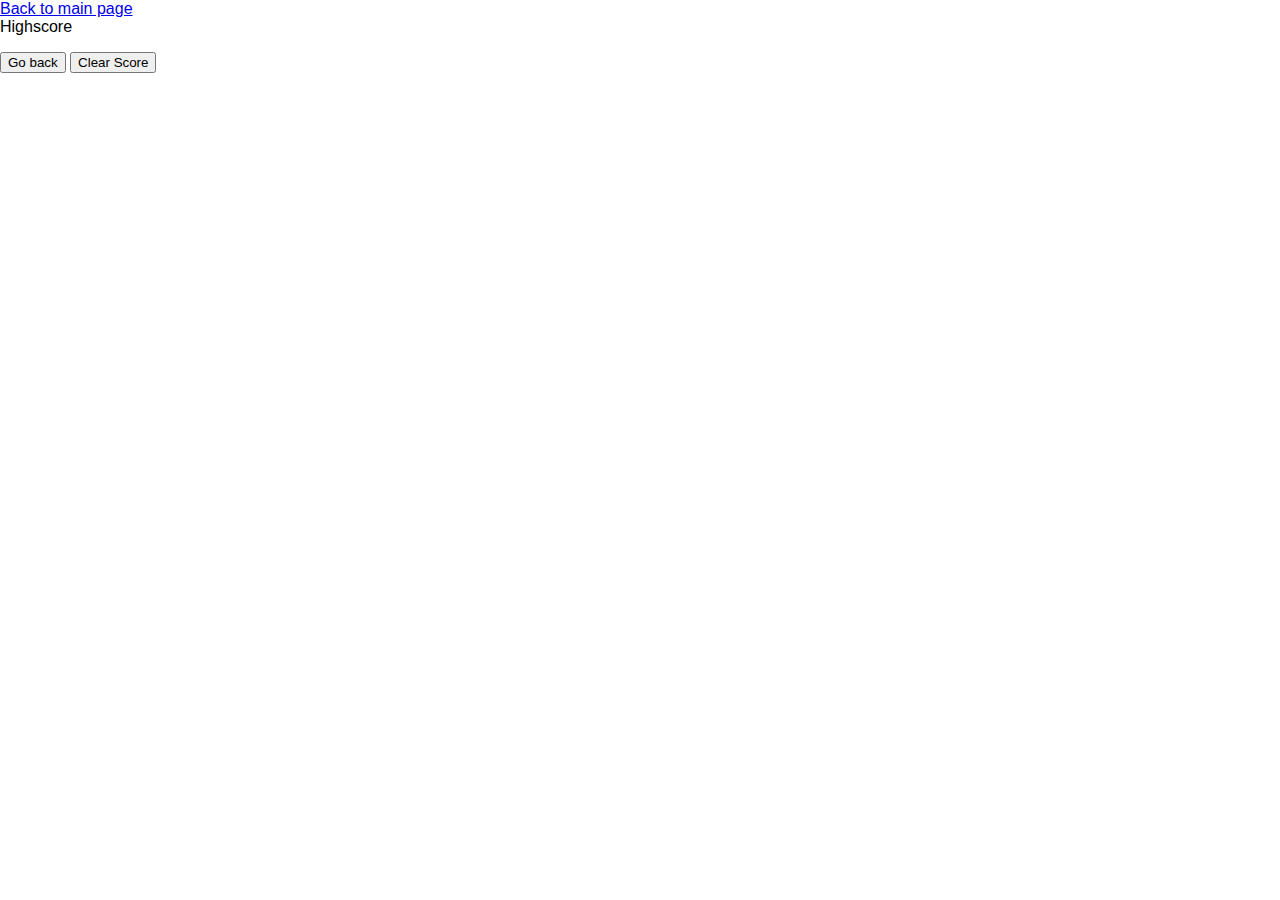
==== highscore.html @ 33e2372d "first commit" ====
<!DOCTYPE html>
<html>

<head>
  <title>Coding Quiz Challenge</title>
  <meta charset="UTF-8" />
  <meta name="viewport" content="width=device-width, initial-scale=1" />
  <link rel="stylesheet" type="text/css" href="./assets/style.css" />
</head>

<body>

  <!-- Link to highscore page -->
  <a href="index.html">Back to main page</a>

 
  <!-- Title & instructions for quiz -->
  <div class="highscore-wrapper">
    <div class="highscore-heading">Highscore</div>

    <!-- Highscore list -->
    <ul id="highScore"></ul>
    
    <!-- Go back button -->
    <button class="back-button">Go back</button>

    <!-- Clear score button -->
    <button class="clear-score-button">Clear Score</button>
  </div>

  <script src="assets/highscore.js"></script>
</body>

</html>
---- assets/style.css ----
* {
    box-sizing: border-box;
  }
  
  body {
    font-family: 'Segoe UI', Tahoma, Geneva, Verdana, sans-serif;
    margin: 0;
    display: flex;
    flex-direction: column;
    min-height: 100vh;
    justify-content: flex-start;
    background: #fff;
  }

  /* Timer style */

  .timer {
    height: 240px;
    padding: 10px;
    color: #2b6777;
    text-align: center;
    float: right;
  }

  /* Main page styling */
  .start-page-wrapper
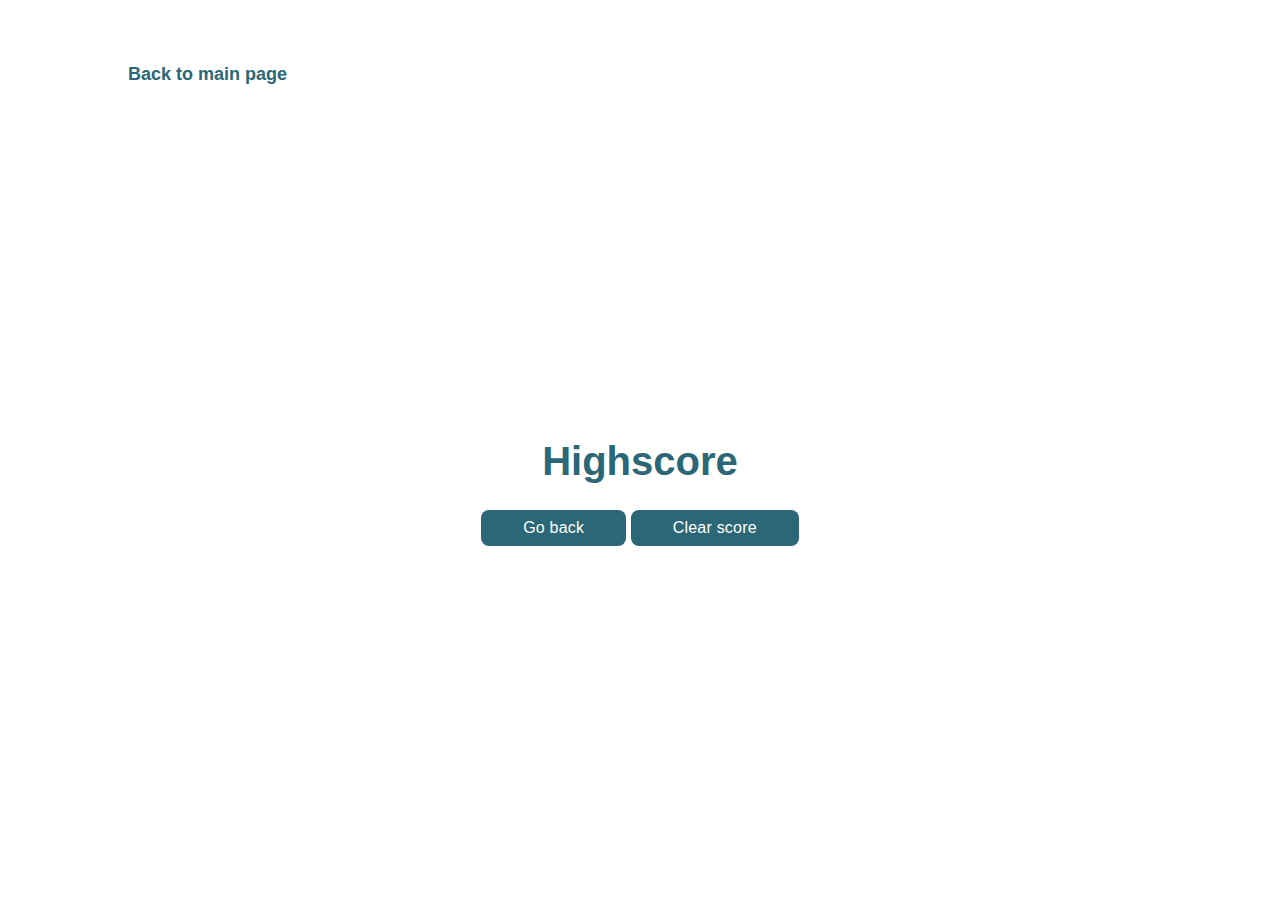
==== commit 7fc0128c: "html css js code updated timer added" ====
--- a/highscore.html
+++ b/highscore.html
@@ -15,20 +15,22 @@
 
  
   <!-- Title & instructions for quiz -->
-  <div class="highscore-wrapper">
-    <div class="highscore-heading">Highscore</div>
+  <div class="page-wrapper">
+    <div class="heading">Highscore</div>
 
-    <!-- Highscore list -->
-    <ul id="highScore"></ul>
-    
+    <!-- score list -->
+    <ul class="score-list"></ul>
+        
     <!-- Go back button -->
-    <button class="back-button">Go back</button>
-
+    <button id="back-button">Go back</button>
+  
     <!-- Clear score button -->
-    <button class="clear-score-button">Clear Score</button>
+    <button id="clear-score">Clear score</button>
   </div>
 
-  <script src="assets/highscore.js"></script>
+
+
+  <script src="assets/script.js"></script>
 </body>
 
 </html>--- a/assets/style.css
+++ b/assets/style.css
@@ -8,13 +8,35 @@
     display: flex;
     flex-direction: column;
     min-height: 100vh;
-    justify-content: flex-start;
+    justify-content: center;
     background: #fff;
+  }
+
+  a {
+   padding-left: 10%;
+   padding-top: 5%;
+   color: #2b6777;
+   text-decoration: none;
+   font-weight: bold;
+   font-size: 18px;
+
   }
 
   /* Timer style */
 
-  .timer {
+  .timer-container {
+    position:absolute;
+    top:0;
+    right:0;
+    padding-right: 10%;
+    padding-top: 5%;
+    color: #2b6777;
+    text-decoration: none;
+    font-weight: bold;
+    font-size: 18px;
+  }
+
+  .timer-count {
     height: 240px;
     padding: 10px;
     color: #2b6777;
@@ -23,4 +45,127 @@
   }
 
   /* Main page styling */
-  .start-page-wrapper+  .page-wrapper {
+    margin: auto;
+    padding: 10px;
+    text-align: center;
+      
+      
+  }
+
+  .heading {
+    font-size: 40px;
+    font-weight: bold;
+    color: #2b6777;
+  }
+
+  .start-page-wrapper p {
+    font-size: 20px;
+    color: #2b6777;
+    width: 500px;
+    
+  
+
+  }
+
+  .start-button {
+    background: #2b6777;
+    border: transparent;
+    border-radius: 8px;
+    color: #fff;
+    cursor: pointer;
+    font-size: 2em;
+    letter-spacing: 0.21px;
+    line-height: 16px;
+    max-width: 255px;
+    padding: 20px 52px;
+    text-align: center;
+    margin-top: 0.6em;
+
+  }
+
+  .btn-choice {
+   display: grid;
+   gap: 10px;
+   margin: 20px 0;
+   
+ 
+    
+   } #question {
+    font-size: 1.5em;
+    font-weight: bold;
+    text-align: left;
+    color: #2b6777;
+    padding-top: 20px;
+
+   
+     
+  }
+  
+  .question-button {
+    background-color: #c3dfdd;
+    color: #2b6777;
+    border-radius: 8px;
+    border: transparent;
+    cursor: pointer;
+    font-size: 1.5em;
+    letter-spacing: 0.21px;
+    text-align: left;
+
+     
+  }
+  
+  .hide {
+   display: none;
+  
+  }
+  
+  /* Highscore page styling  */
+  #back-button {
+    background: #2b6777;
+    border: transparent;
+    border-radius: 8px;
+    color: #fff;
+    cursor: pointer;
+    font-size: 1em;
+    letter-spacing: 0.21px;
+    line-height: 16px;
+    max-width: 155px;
+    padding: 10px 42px;
+    text-align: center;
+    margin-top: 0.6em;
+
+  }
+
+  #clear-score {
+    background: #2b6777;
+    display: inline-block;
+    border: transparent;
+    border-radius: 8px;
+    color: #fff;
+    cursor: pointer;
+    font-size: 1em;
+    letter-spacing: 0.21px;
+    line-height: 16px;
+    max-width: 255px;
+    padding: 10px 42px;
+    text-align: center;
+    margin-top: 0.6em;
+
+  }
+
+  #submit-btn {
+    background: #2b6777;
+    border: transparent;
+    border-radius: 8px;
+    color: #fff;
+    cursor: pointer;
+    font-size: 2em;
+    letter-spacing: 0.21px;
+    line-height: 16px;
+    max-width: 255px;
+    padding: 20px 52px;
+    text-align: center;
+    margin-top: 0.6em;
+
+  }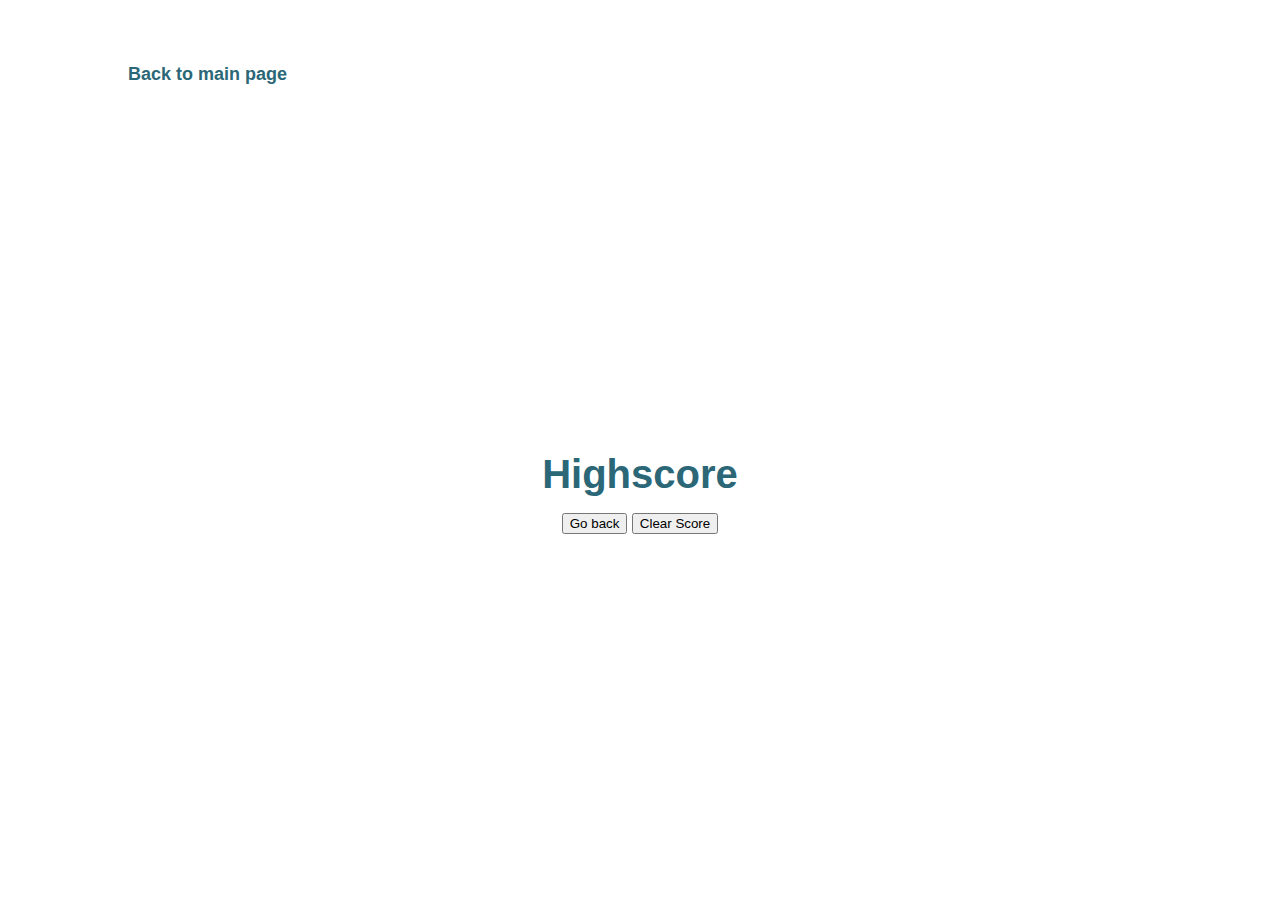
==== commit 9b61ebf1: "updated highscore html and button styling" ====
--- a/highscore.html
+++ b/highscore.html
@@ -22,10 +22,10 @@
     <ul class="score-list"></ul>
         
     <!-- Go back button -->
-    <button id="back-button">Go back</button>
+    <button id="back-button" class="btnStyle">Go back</button>
   
     <!-- Clear score button -->
-    <button id="clear-score">Clear score</button>
+    <button id="clear-score" class="btnStyle">Clear Score</button>
   </div>
 
 
--- a/assets/style.css
+++ b/assets/style.css
@@ -36,14 +36,20 @@
     font-size: 18px;
   }
 
-  .timer-count {
-    height: 240px;
-    padding: 10px;
-    color: #2b6777;
-    text-align: center;
-    float: right;
-  }
-
+  #time-over {
+    position:absolute;
+    top:0;
+    right:0;
+    padding-right: 10%;
+    padding-top: 5%;
+    color: #2b6777;
+    text-decoration: none;
+    font-weight: bold;
+    font-size: 18px;
+
+  }
+
+ 
   /* Main page styling */
   .page-wrapper {
     margin: auto;
@@ -84,14 +90,17 @@
 
   }
 
-  .btn-choice {
+
+   .btn-choice {
    display: grid;
    gap: 10px;
-   margin: 20px 0;
+   margin: 20px 0; 
    
  
     
-   } #question {
+   } 
+   
+   .question {
     font-size: 1.5em;
     font-weight: bold;
     text-align: left;
@@ -119,9 +128,17 @@
    display: none;
   
   }
+
+  #check-answer-correct, #check-answer-incorrect {
+    color: #2b6777;
+    font-size: 1.5em;
+    padding: 20px;
+    text-align: left;
+  
+  }
   
   /* Highscore page styling  */
-  #back-button {
+  .back-button {
     background: #2b6777;
     border: transparent;
     border-radius: 8px;
@@ -137,7 +154,7 @@
 
   }
 
-  #clear-score {
+  .clear-score {
     background: #2b6777;
     display: inline-block;
     border: transparent;
@@ -168,4 +185,21 @@
     text-align: center;
     margin-top: 0.6em;
 
+  }
+
+  #final-score-statement {
+    color: #2b6777;
+    font-size: 2.5em;
+    padding: 20px;
+    font-weight: bold;
+  
+  }
+
+  .endpage {
+    color: #2b6777;
+    font-size: 1.5em;
+    font-weight: bold;
+    padding: 20px;
+    
+
   }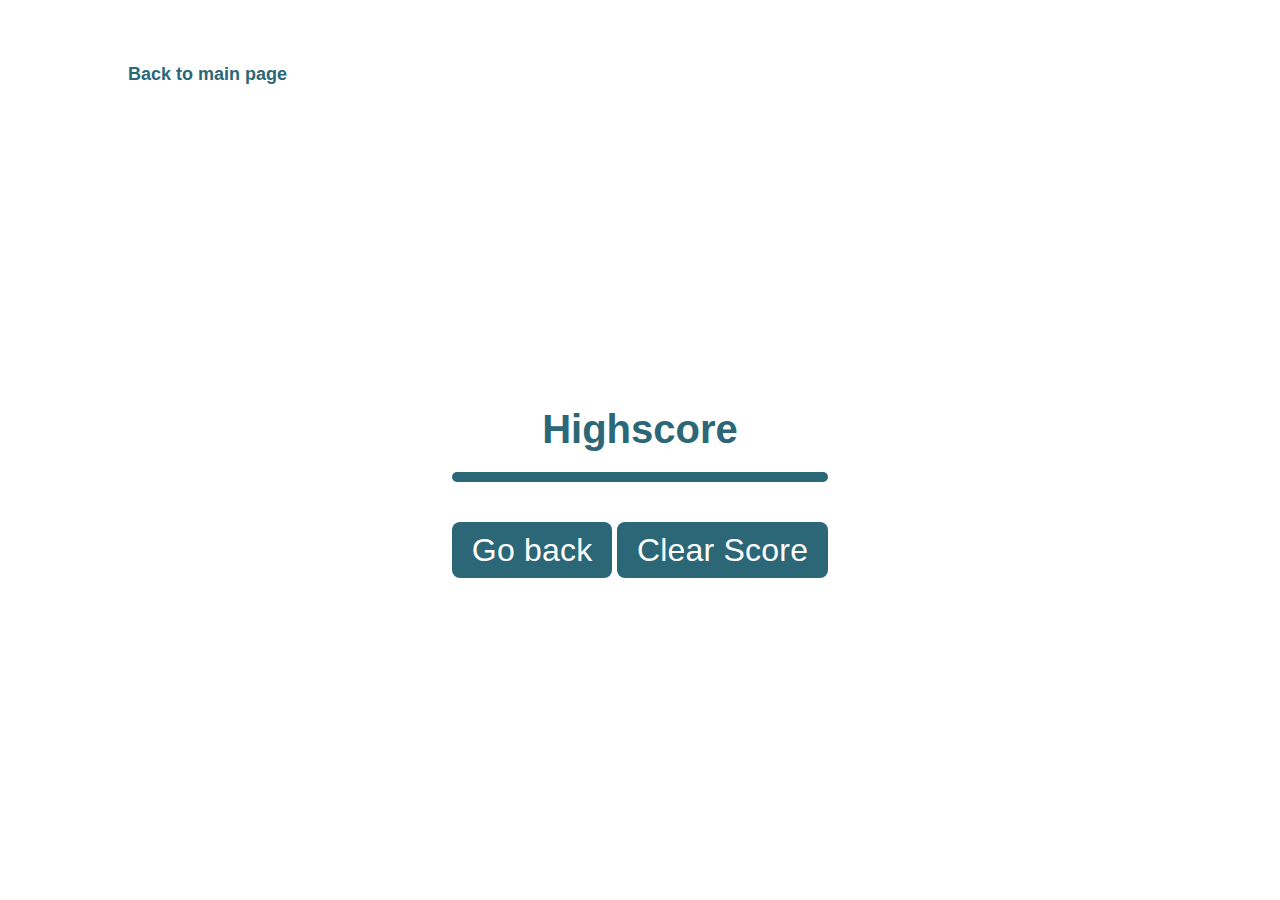
==== commit e14d2b4d: "updated highscore html and js file" ====
--- a/highscore.html
+++ b/highscore.html
@@ -19,7 +19,10 @@
     <div class="heading">Highscore</div>
 
     <!-- score list -->
-    <ul class="score-list"></ul>
+    <ul class="score-list">
+     
+    </ul>
+    
         
     <!-- Go back button -->
     <button id="back-button" class="btnStyle">Go back</button>
@@ -30,7 +33,7 @@
 
 
 
-  <script src="assets/script.js"></script>
+  <script src="assets/highscore.js"></script>
 </body>
 
 </html>--- a/assets/style.css
+++ b/assets/style.css
@@ -22,6 +22,18 @@
 
   }
 
+  ul {
+
+  list-style: none;
+  background-color: #2b6777;
+  color: #fff;
+  font-size: 20px;
+  width: 100%;
+  padding: 5px 15px;
+  border-radius: 8px;
+
+  }
+
   /* Timer style */
 
   .timer-container {
@@ -137,42 +149,26 @@
   
   }
   
-  /* Highscore page styling  */
-  .back-button {
+  /* Button style  */
+  .btnStyle {
     background: #2b6777;
     border: transparent;
     border-radius: 8px;
     color: #fff;
     cursor: pointer;
-    font-size: 1em;
-    letter-spacing: 0.21px;
-    line-height: 16px;
-    max-width: 155px;
-    padding: 10px 42px;
-    text-align: center;
-    margin-top: 0.6em;
-
-  }
-
-  .clear-score {
-    background: #2b6777;
-    display: inline-block;
-    border: transparent;
-    border-radius: 8px;
-    color: #fff;
-    cursor: pointer;
-    font-size: 1em;
+    font-size: 2em;
     letter-spacing: 0.21px;
     line-height: 16px;
     max-width: 255px;
-    padding: 10px 42px;
+    padding: 20px 20px;
     text-align: center;
     margin-top: 0.6em;
-
-  }
-
-  #submit-btn {
+  
+  }
+
+  #clear-score {
     background: #2b6777;
+    width: auto;
     border: transparent;
     border-radius: 8px;
     color: #fff;
@@ -181,12 +177,14 @@
     letter-spacing: 0.21px;
     line-height: 16px;
     max-width: 255px;
-    padding: 20px 52px;
+    padding: 20px 20px;
     text-align: center;
     margin-top: 0.6em;
 
   }
 
+  
+
   #final-score-statement {
     color: #2b6777;
     font-size: 2.5em;
@@ -202,4 +200,24 @@
     padding: 20px;
     
 
-  }+  }
+  /*Form entry */
+  form {
+    width: 100%;
+    align-items:center;
+    
+  }
+
+  input {
+    margin-bottom: 1em;
+    width: 100%;
+    padding: 20px;
+    font-size: 1.25em;
+    outline: none;
+    border-top-style: hidden;
+    border-right-style: hidden;
+    border-left-style: hidden;
+    border-bottom-style: hidden;
+    box-shadow: -0.5px -0.5px 6px 0.5px #2b6777;
+    color: #2b6777;
+  }
